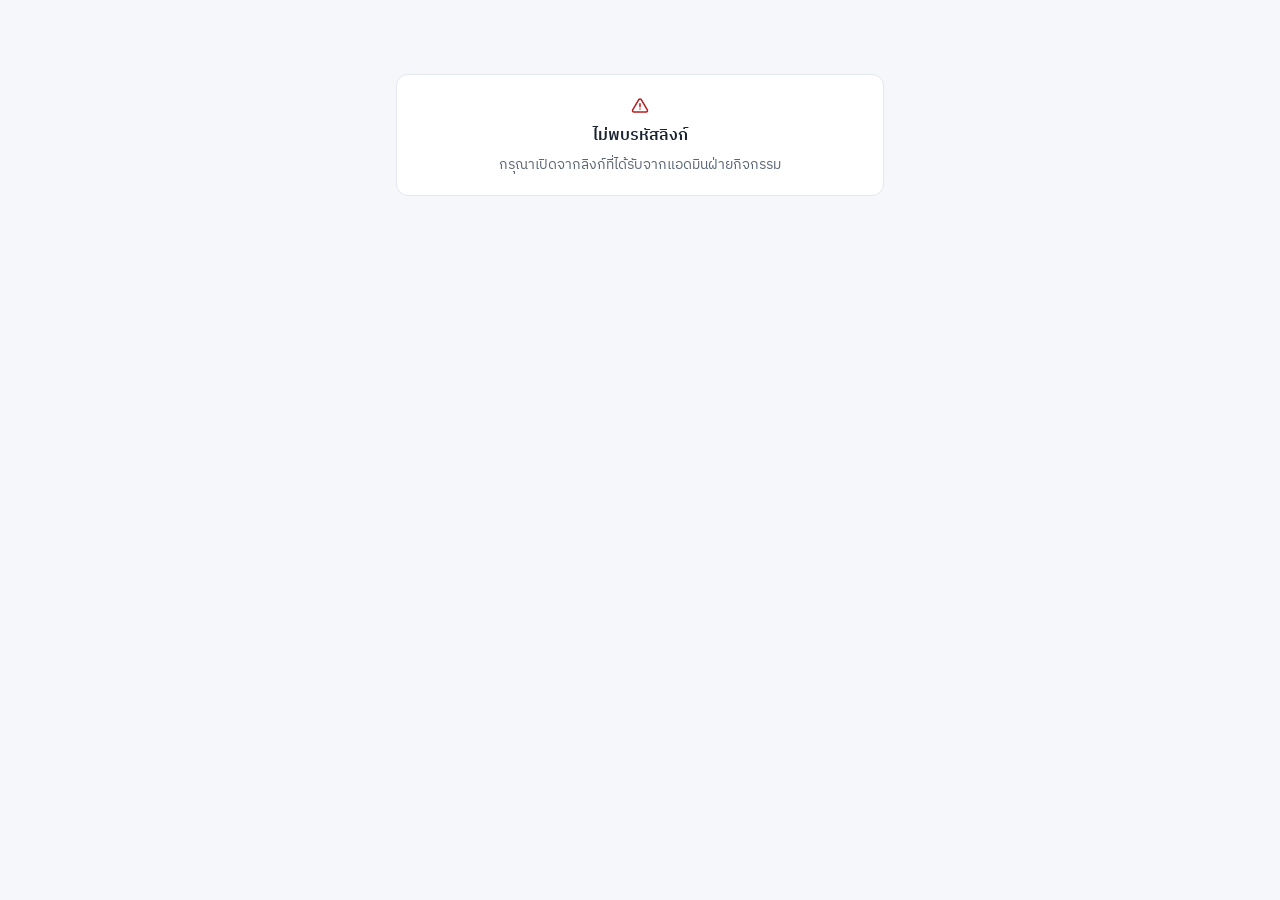
==== docs/check.html @ ac3c19b3 "ระบบเช็คชื่อกิจกรรมนักเรียน: หน้าแอดมิน หน้าครู และ Apps Script API Co-Authored-By: Claude Opus 5.5 " ====
<!doctype html>
<html lang="th">
<head>
  <meta charset="utf-8">
  <meta name="viewport" content="width=device-width, initial-scale=1, viewport-fit=cover">
  <meta name="robots" content="noindex">
  <meta name="theme-color" content="#0F2A5C">
  <title>เช็คชื่อกิจกรรม</title>
  <link rel="preconnect" href="https://fonts.googleapis.com">
  <link rel="preconnect" href="https://fonts.gstatic.com" crossorigin>
  <link href="https://fonts.googleapis.com/css2?family=IBM+Plex+Sans+Thai:wght@400;500;600&display=swap" rel="stylesheet">
  <link rel="stylesheet" href="assets/style.css">
</head>
<body>
  <div class="t-wrap" id="app">
    <div class="loading-block"><div class="spinner"></div>กำลังโหลดรายชื่อ…</div>
  </div>
  <script src="assets/config.js"></script>
  <script src="assets/common.js"></script>
  <script src="assets/check.js"></script>
</body>
</html>
---- docs/assets/style.css ----
:root {
  --bg: #F5F7FB;
  --white: #FFFFFF;
  --border: #E3E8EF;
  --border-strong: #CBD3DE;
  --text: #1B2430;
  --sub: #5B6675;
  --muted: #98A2B3;
  --pri: #2563EB;
  --pri-hover: #1D4FD7;
  --pri-bg: #E8F0FE;
  --ok: #15803D;
  --ok-bg: #DCFCE7;
  --ok-line: #86EFAC;
  --bad: #B91C1C;
  --bad-bg: #FEE2E2;
  --bad-line: #FCA5A5;
  --warn: #B45309;
  --warn-bg: #FEF3C7;
  --warn-line: #FCD34D;
  --late: #6D28D9;
  --late-bg: #EDE9FE;
  --late-line: #C4B5FD;
  --sick: #0E7490;
  --sick-bg: #CFFAFE;
  --sick-line: #67E8F9;
  --side: #0F2A5C;
  --side-hover: #1E4A9C;
  --side-text: #C7D3EA;
  --side-muted: #9FB3D9;
  --xl: #107C41;
  --xl-bg: #E7F4EC;
  --radius: 8px;
  --font: 'IBM Plex Sans Thai', system-ui, -apple-system, 'Segoe UI', sans-serif;
}

* { box-sizing: border-box; }
html, body { margin: 0; padding: 0; }
body { font-family: var(--font); font-size: 14px; line-height: 1.5; color: var(--text); background: var(--bg); -webkit-font-smoothing: antialiased; }
h1, h2, h3 { margin: 0; font-weight: 600; }
h1 { font-size: 24px; }
h2 { font-size: 16px; }
h3 { font-size: 14px; }
p { margin: 0; }
a { color: var(--pri); text-decoration: none; }
button, input, select, textarea { font: inherit; color: inherit; }
.hidden { display: none !important; }
.muted { color: var(--muted); }
.sub { color: var(--sub); }
.small { font-size: 12px; }
.grow { flex: 1 1 auto; min-width: 0; }
.row { display: flex; align-items: center; gap: 12px; }
.row.wrap { flex-wrap: wrap; }
.col { display: flex; flex-direction: column; gap: 6px; }
.stack { display: flex; flex-direction: column; gap: 16px; }
.right { margin-left: auto; }
.nowrap { white-space: nowrap; }
.center { text-align: center; }
svg.i { width: 18px; height: 18px; flex: none; stroke: currentColor; fill: none; stroke-width: 2; stroke-linecap: round; stroke-linejoin: round; vertical-align: middle; }
svg.i.sm { width: 16px; height: 16px; }

/* ---------- buttons ---------- */
.btn { display: inline-flex; align-items: center; justify-content: center; gap: 8px; padding: 8px 16px; min-height: 38px; border-radius: var(--radius); border: 1px solid var(--border); background: var(--white); font-weight: 500; cursor: pointer; white-space: nowrap; transition: background .12s, border-color .12s; }
.btn:hover { background: var(--bg); border-color: var(--border-strong); }
.btn:active { transform: scale(.98); }
.btn:disabled { opacity: .55; cursor: not-allowed; transform: none; }
.btn.primary { background: var(--pri); border-color: var(--pri); color: #fff; }
.btn.primary:hover { background: var(--pri-hover); }
.btn.soft { background: var(--pri-bg); border-color: transparent; color: var(--pri); }
.btn.danger { color: var(--bad); }
.btn.danger:hover { background: var(--bad-bg); border-color: var(--bad-line); }
.btn.ghost { border-color: transparent; background: transparent; }
.btn.ghost:hover { background: var(--bg); }
.btn.sm { padding: 4px 10px; min-height: 30px; font-size: 13px; }
.btn.block { width: 100%; }
.icon-btn { display: inline-flex; align-items: center; justify-content: center; width: 32px; height: 32px; border-radius: var(--radius); border: 0; background: transparent; color: var(--sub); cursor: pointer; }
.icon-btn:hover { background: var(--bg); color: var(--text); }
.icon-btn.danger:hover { background: var(--bad-bg); color: var(--bad); }
.link-btn { border: 0; background: none; color: var(--pri); font-weight: 500; cursor: pointer; padding: 0; display: inline-flex; align-items: center; gap: 6px; }

/* ---------- forms ---------- */
.field { display: flex; flex-direction: column; gap: 6px; min-width: 0; }
.field > label, .label { font-size: 13px; font-weight: 500; color: var(--sub); }
.input, select.input, textarea.input { width: 100%; padding: 8px 12px; min-height: 38px; border: 1px solid var(--border); border-radius: var(--radius); background: var(--white); outline: none; }
.input:focus { border-color: var(--pri); box-shadow: 0 0 0 3px rgba(37, 99, 235, .15); }
.input.err { border-color: var(--bad-line); background: #FFF7F7; }
textarea.input { min-height: 90px; resize: vertical; }
.grid2 { display: grid; grid-template-columns: repeat(2, minmax(0, 1fr)); gap: 16px; }
.grid3 { display: grid; grid-template-columns: repeat(3, minmax(0, 1fr)); gap: 16px; }
.check { display: inline-flex; align-items: center; gap: 8px; cursor: pointer; user-select: none; }
.check input { width: 16px; height: 16px; accent-color: var(--pri); }
.help { font-size: 12px; color: var(--muted); }
.error-text { font-size: 12px; color: var(--bad); }

/* ---------- surfaces ---------- */
.card { background: var(--white); border: 1px solid var(--border); border-radius: 12px; padding: 20px 24px; }
.card.tight { padding: 14px 16px; }
.card-head { display: flex; align-items: center; gap: 12px; margin-bottom: 14px; }
.stat { background: var(--white); border: 1px solid var(--border); border-radius: 12px; padding: 14px 18px; }
.stat .v { font-size: 24px; font-weight: 600; }
.stats { display: grid; grid-template-columns: repeat(auto-fit, minmax(180px, 1fr)); gap: 16px; }
.pill { display: inline-flex; align-items: center; gap: 4px; padding: 2px 10px; border-radius: 999px; font-size: 12px; font-weight: 500; white-space: nowrap; background: var(--bg); color: var(--sub); }
.pill.ok { background: var(--ok-bg); color: var(--ok); }
.pill.bad { background: var(--bad-bg); color: var(--bad); }
.pill.warn { background: var(--warn-bg); color: var(--warn); }
.pill.pri { background: var(--pri-bg); color: var(--pri); }
.pill.late { background: var(--late-bg); color: var(--late); }
.empty { padding: 40px 16px; text-align: center; color: var(--sub); }
.empty > svg.i, .empty > div > svg.i { width: 36px; height: 36px; color: var(--muted); margin-bottom: 8px; }
.notice { display: flex; gap: 8px; align-items: flex-start; padding: 10px 12px; border-radius: var(--radius); background: var(--pri-bg); color: var(--pri); font-size: 13px; }
.notice.warn { background: var(--warn-bg); color: var(--warn); }
.notice.bad { background: var(--bad-bg); color: var(--bad); }

/* ---------- table ---------- */
.table-wrap { overflow-x: auto; }
table.t { width: 100%; border-collapse: collapse; }
table.t th { text-align: left; font-size: 12px; font-weight: 500; color: var(--sub); background: var(--bg); padding: 8px 10px; white-space: nowrap; }
table.t th:first-child { border-radius: 6px 0 0 6px; }
table.t th:last-child { border-radius: 0 6px 6px 0; }
table.t td { padding: 9px 10px; border-bottom: 1px solid var(--border); vertical-align: middle; }
table.t tr:last-child td { border-bottom: 0; }
table.t td.actions { text-align: right; white-space: nowrap; width: 1%; }
table.t.compact td { padding: 6px 8px; }
table.t tr.warn td { background: #FFFCF0; }
table.t tr.bad td { background: #FFF7F7; }
.mark { display: inline-flex; min-width: 30px; padding: 0 6px; height: 22px; align-items: center; justify-content: center; border-radius: 6px; font-size: 12px; font-weight: 600; }
.mark.P { background: var(--ok-bg); color: var(--ok); }
.mark.A { background: var(--bad-bg); color: var(--bad); }
.mark.L { background: var(--warn-bg); color: var(--warn); }
.mark.T { background: var(--late-bg); color: var(--late); }
.mark.S { background: var(--sick-bg); color: var(--sick); }
.mark.none { color: var(--muted); }

/* ---------- segmented ---------- */
.seg { display: flex; gap: 4px; padding: 4px; background: #E9EEF5; border-radius: 10px; overflow-x: auto; }
.seg button { flex: 1 0 auto; border: 0; background: transparent; padding: 6px 12px; border-radius: 8px; color: var(--sub); cursor: pointer; white-space: nowrap; font-size: 13px; }
.seg button.on { background: var(--white); color: var(--pri); font-weight: 600; box-shadow: 0 1px 2px rgba(15, 42, 92, .08); }
.seg button small { display: block; font-size: 11px; font-weight: 400; color: var(--muted); }

/* ---------- modal / toast ---------- */
.modal-back { position: fixed; inset: 0; background: rgba(11, 18, 32, .5); display: flex; align-items: flex-start; justify-content: center; padding: 40px 16px; overflow-y: auto; z-index: 50; }
.modal { background: var(--white); border-radius: 16px; width: 100%; max-width: 640px; padding: 24px 28px; display: flex; flex-direction: column; gap: 18px; box-shadow: 0 20px 50px rgba(11, 18, 32, .25); }
.modal.wide { max-width: 860px; }
.modal-head { display: flex; align-items: flex-start; gap: 12px; }
.modal-head .badge-ic { width: 40px; height: 40px; border-radius: 10px; background: var(--pri-bg); color: var(--pri); display: flex; align-items: center; justify-content: center; flex: none; }
.modal-head .badge-ic.xl { background: var(--xl-bg); color: var(--xl); }
.modal-foot { display: flex; align-items: center; gap: 10px; justify-content: flex-end; }
#toasts { position: fixed; bottom: 20px; left: 50%; transform: translateX(-50%); display: flex; flex-direction: column; gap: 8px; z-index: 100; width: max-content; max-width: calc(100vw - 32px); }
.toast { background: #1B2430; color: #fff; padding: 10px 16px; border-radius: 10px; font-size: 14px; box-shadow: 0 8px 24px rgba(0, 0, 0, .2); display: flex; gap: 8px; align-items: center; animation: toast-in .18s ease-out; }
.toast.ok { background: var(--ok); }
.toast.bad { background: var(--bad); }
@keyframes toast-in { from { opacity: 0; transform: translateY(8px); } }
.spinner { width: 28px; height: 28px; border: 3px solid var(--border); border-top-color: var(--pri); border-radius: 50%; animation: spin .8s linear infinite; margin: 0 auto; }
@keyframes spin { to { transform: rotate(360deg); } }
.loading-block { padding: 60px 0; text-align: center; color: var(--sub); display: flex; flex-direction: column; gap: 12px; }

/* ---------- admin layout ---------- */
.app { display: grid; grid-template-columns: 248px minmax(0, 1fr); min-height: 100vh; }
.sidebar { background: var(--side); color: var(--side-text); padding: 24px 16px; display: flex; flex-direction: column; gap: 4px; position: sticky; top: 0; height: 100vh; }
.brand { display: flex; align-items: center; gap: 10px; padding: 0 8px 22px; }
.brand-ic { width: 34px; height: 34px; border-radius: 8px; background: var(--pri); display: flex; align-items: center; justify-content: center; color: #fff; flex: none; }
.brand b { color: #fff; font-size: 16px; display: block; line-height: 1.3; }
.brand small { color: var(--side-muted); font-size: 12px; }
.nav a { display: flex; align-items: center; gap: 12px; padding: 10px 12px; border-radius: 8px; color: var(--side-text); }
.nav a:hover { background: rgba(255, 255, 255, .06); }
.nav a.on { background: var(--side-hover); color: #fff; font-weight: 500; }
.nav a svg.i { color: var(--side-muted); }
.nav a.on svg.i { color: #fff; }
.side-foot { margin-top: auto; padding: 8px; display: flex; align-items: center; gap: 10px; }
.avatar { width: 34px; height: 34px; border-radius: 50%; background: var(--side-hover); color: #fff; display: flex; align-items: center; justify-content: center; font-weight: 500; font-size: 13px; flex: none; }
.main { padding: 28px 32px 48px; display: flex; flex-direction: column; gap: 24px; min-width: 0; }
.page-head { display: flex; align-items: center; gap: 12px; flex-wrap: wrap; }
.crumb { font-size: 13px; color: var(--muted); }
.topbar { display: none; }

/* activities */
.act-list { display: grid; grid-template-columns: repeat(auto-fill, minmax(340px, 1fr)); gap: 16px; }
.act-card { display: flex; flex-direction: column; gap: 12px; }
.act-card .meta { display: flex; flex-wrap: wrap; gap: 6px 14px; color: var(--sub); font-size: 13px; }
.act-card .meta span { display: inline-flex; align-items: center; gap: 6px; }
.progress { height: 6px; background: var(--bg); border-radius: 999px; overflow: hidden; }
.progress > i { display: block; height: 100%; background: var(--ok); border-radius: 999px; }
.slot-row { display: grid; grid-template-columns: minmax(0, 1.4fr) minmax(0, 1fr) minmax(0, 1fr) 36px; gap: 10px; align-items: center; background: var(--bg); padding: 8px 10px; border-radius: 8px; }
.date-chips { display: flex; flex-wrap: wrap; gap: 6px; }
.date-chip { border: 1px solid var(--border); background: var(--white); border-radius: 8px; padding: 4px 10px; font-size: 13px; cursor: pointer; }
.date-chip.on { background: var(--pri-bg); border-color: #BFD3FB; color: var(--pri); font-weight: 500; }
.date-chip.weekend:not(.on) { color: var(--muted); }
.check-grid { display: grid; grid-template-columns: repeat(auto-fill, minmax(110px, 1fr)); gap: 8px; }

/* students page */
.split { display: grid; grid-template-columns: 272px minmax(0, 1fr); gap: 24px; align-items: start; }
.room-list { padding: 14px 12px; display: flex; flex-direction: column; gap: 2px; position: sticky; top: 16px; max-height: calc(100vh - 32px); overflow-y: auto; }
.room-item { display: flex; align-items: center; gap: 8px; padding: 8px 10px; border-radius: 8px; cursor: pointer; border: 0; background: transparent; width: 100%; text-align: left; }
.room-item:hover { background: var(--bg); }
.room-item.on { background: var(--pri-bg); color: var(--pri); font-weight: 600; }
.grade-label { font-size: 12px; font-weight: 500; color: var(--muted); padding: 10px 10px 2px; }
.quick-add { display: grid; grid-template-columns: 70px 120px 110px minmax(0, 1fr) minmax(0, 1fr) 90px auto; gap: 10px; align-items: end; }
.entry-grid { display: grid; grid-template-columns: 60px 110px 100px minmax(0, 1fr) minmax(0, 1fr) 84px 32px; gap: 8px; align-items: center; }
.dropzone { border: 1.5px dashed var(--border-strong); border-radius: 12px; padding: 28px 16px; text-align: center; color: var(--sub); cursor: pointer; background: var(--bg); transition: border-color .12s, background .12s; }
.dropzone:hover, .dropzone.drag { border-color: var(--pri); background: var(--pri-bg); }
.dropzone.has { border-color: #9ED3B4; background: #F7FBF8; text-align: left; display: flex; align-items: center; gap: 14px; padding: 14px 18px; }
.steps { display: flex; align-items: center; gap: 10px; }
.steps .dot { width: 24px; height: 24px; border-radius: 50%; display: inline-flex; align-items: center; justify-content: center; font-size: 12px; font-weight: 600; background: var(--bg); color: var(--muted); border: 1px solid var(--border); flex: none; }
.steps .on .dot { background: var(--pri); color: #fff; border-color: var(--pri); }
.steps .line { flex: 1; height: 2px; background: var(--border); }
.steps .line.on { background: var(--pri); }
.steps > div { display: flex; align-items: center; gap: 8px; font-size: 13px; }
.qr-box { display: flex; justify-content: center; padding: 12px; }
.qr-box img, .qr-box canvas { width: 220px; height: 220px; }
.copy-field { display: flex; gap: 8px; }
.copy-field .input { font-size: 13px; color: var(--sub); }

/* login */
.login-wrap { min-height: 100vh; display: flex; align-items: center; justify-content: center; padding: 16px; }
.login { width: 100%; max-width: 380px; display: flex; flex-direction: column; gap: 18px; }

/* ---------- teacher page ---------- */
.t-wrap { max-width: 520px; margin: 0 auto; min-height: 100vh; display: flex; flex-direction: column; background: var(--bg); }
.t-head { background: var(--side); color: #fff; padding: 20px 16px 16px; }
.t-head .act { font-size: 12px; color: var(--side-muted); }
.t-head .room { font-size: 26px; font-weight: 600; line-height: 1.25; }
.t-head .adv { font-size: 13px; color: var(--side-text); }
.state-pill { display: inline-flex; align-items: center; gap: 4px; padding: 3px 10px; border-radius: 999px; font-size: 12px; font-weight: 500; white-space: nowrap; }
.state-pill.open { background: #14532D; color: #86EFAC; }
.state-pill.upcoming { background: #3B3510; color: #FCD34D; }
.state-pill.closed { background: #4C1D1D; color: #FCA5A5; }
.state-pill.late { background: #3B2A6B; color: #C4B5FD; }
.t-body { padding: 14px 16px 16px; display: flex; flex-direction: column; gap: 12px; flex: 1; }
.t-sum { display: grid; grid-template-columns: repeat(auto-fit, minmax(60px, 1fr)); gap: 8px; }
.t-sum div { border-radius: 10px; padding: 6px 4px; text-align: center; }
.t-sum b { display: block; font-size: 22px; line-height: 1.2; }
.t-sum span { font-size: 12px; font-weight: 500; }
.t-sum .P { background: var(--ok-bg); color: var(--ok); }
.t-sum .A { background: var(--bad-bg); color: var(--bad); }
.t-sum .L { background: var(--warn-bg); color: var(--warn); }
.t-sum .T { background: var(--late-bg); color: var(--late); }
.t-sum .S { background: var(--sick-bg); color: var(--sick); }
.t-sum .none { background: var(--white); color: var(--sub); border: 1px solid var(--border); }
.stu { background: var(--white); border: 1px solid var(--border); border-radius: 10px; padding: 10px 10px 10px 12px; display: flex; flex-direction: column; gap: 8px; }
.stu.unset { border-color: var(--border-strong); }
.stu-top { display: flex; align-items: center; gap: 10px; }
.stu .no { width: 22px; font-size: 13px; font-weight: 500; color: var(--muted); flex: none; text-align: right; }
.stu .nm { flex: 1; min-width: 0; }
.stu .nm b { font-weight: 500; display: block; overflow: hidden; text-overflow: ellipsis; white-space: nowrap; }
.stu .nm small { font-size: 11px; color: var(--muted); }
.sbtns { display: flex; gap: 4px; flex: none; }
.sbtn { min-width: 42px; height: 32px; padding: 0 6px; border-radius: 8px; border: 1px solid var(--border); background: var(--white); font-size: 13px; font-weight: 500; color: var(--sub); cursor: pointer; }
.sbtn.on.P { background: var(--ok-bg); border-color: var(--ok-line); color: var(--ok); }
.sbtn.on.A { background: var(--bad-bg); border-color: var(--bad-line); color: var(--bad); }
.sbtn.on.L { background: var(--warn-bg); border-color: var(--warn-line); color: var(--warn); }
.sbtn.on.T { background: var(--late-bg); border-color: var(--late-line); color: var(--late); }
.sbtn.on.S { background: var(--sick-bg); border-color: var(--sick-line); color: var(--sick); }
.sbtn:disabled { cursor: default; }
.many .stu-top { flex-wrap: wrap; row-gap: 8px; }
.many .sbtns { width: 100%; padding-left: 32px; }
.many .sbtn { flex: 1; }
.note-input { font-size: 13px; padding: 6px 10px; min-height: 32px; margin-left: 32px; width: calc(100% - 32px); }
.t-foot { position: sticky; bottom: 0; background: var(--white); border-top: 1px solid var(--border); padding: 12px 16px 16px; display: flex; flex-direction: column; gap: 6px; }
.t-foot .btn { min-height: 46px; font-size: 15px; }
.pin-box { max-width: 360px; margin: 60px auto; }
.pin-input { font-size: 28px; letter-spacing: 12px; text-align: center; }

/* ---------- responsive ---------- */
@media (max-width: 1360px) {
  .quick-add { grid-template-columns: 70px 120px 110px minmax(0, 1fr); }
  .quick-add > :nth-child(5), .quick-add > :nth-child(6) { grid-row: 2; }
  .quick-add > :nth-child(5) { grid-column: 1 / 3; }
  .quick-add > :nth-child(6) { grid-column: 3 / 4; }
  .quick-add > :nth-child(7) { grid-row: 2; grid-column: 4 / 5; justify-self: start; }
}
@media (max-width: 1000px) {
  .split { grid-template-columns: 1fr; }
  .room-list { position: static; max-height: 300px; }
  .quick-add { grid-template-columns: repeat(2, minmax(0, 1fr)); }
  .quick-add > * { grid-row: auto !important; grid-column: auto !important; }
  .entry-grid { grid-template-columns: 50px minmax(0, 1fr) minmax(0, 1fr) 32px; }
  .entry-grid .hide-sm { display: none; }
}
@media (max-width: 820px) {
  .app { grid-template-columns: 1fr; }
  .sidebar { position: fixed; left: 0; top: 0; bottom: 0; width: 260px; z-index: 40; transform: translateX(-100%); transition: transform .2s; }
  .app.nav-open .sidebar { transform: none; box-shadow: 0 0 0 100vmax rgba(11, 18, 32, .4); }
  .topbar { display: flex; align-items: center; gap: 10px; padding: 10px 16px; background: var(--side); color: #fff; position: sticky; top: 0; z-index: 30; }
  .topbar .icon-btn { color: #fff; }
  .main { padding: 16px 16px 40px; }
  .grid2, .grid3 { grid-template-columns: 1fr; }
  .act-list { grid-template-columns: 1fr; }
  .slot-row { grid-template-columns: minmax(0, 1fr) minmax(0, 1fr); }
  .modal { padding: 20px 16px; }
  .modal-back { padding: 16px 8px; }
  .card { padding: 16px; }
}
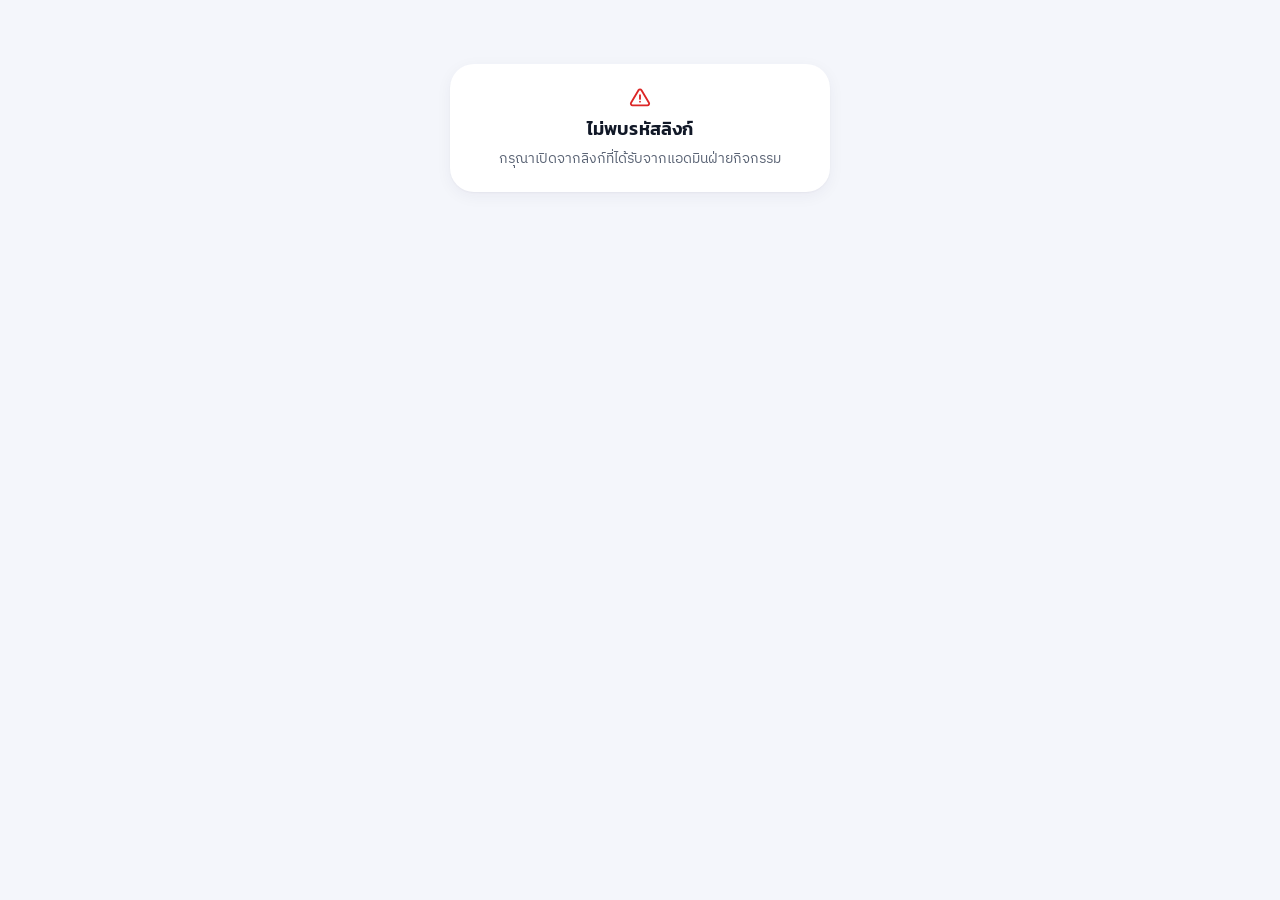
==== commit d5072e45: "ดีไซน์ใหม่ v2 ตาม Figma พร้อมแอนิเมชัน - หน้าแอดมิน: หน้าเข้าสู่ระบบแบบแบ่งครึ่ง, เมนูข้างแบบใหม่, ห" ====
--- a/docs/check.html
+++ b/docs/check.html
@@ -4,19 +4,19 @@
   <meta charset="utf-8">
   <meta name="viewport" content="width=device-width, initial-scale=1, viewport-fit=cover">
   <meta name="robots" content="noindex">
-  <meta name="theme-color" content="#0F2A5C">
+  <meta name="theme-color" content="#1E1B4B">
   <title>เช็คชื่อกิจกรรม</title>
   <link rel="preconnect" href="https://fonts.googleapis.com">
   <link rel="preconnect" href="https://fonts.gstatic.com" crossorigin>
-  <link href="https://fonts.googleapis.com/css2?family=IBM+Plex+Sans+Thai:wght@400;500;600&display=swap" rel="stylesheet">
-  <link rel="stylesheet" href="assets/style.css">
+  <link href="https://fonts.googleapis.com/css2?family=IBM+Plex+Sans+Thai:wght@400;500;600&family=Kanit:wght@500;600&display=swap" rel="stylesheet">
+  <link rel="stylesheet" href="assets/style.css?v=6">
 </head>
 <body>
   <div class="t-wrap" id="app">
     <div class="loading-block"><div class="spinner"></div>กำลังโหลดรายชื่อ…</div>
   </div>
-  <script src="assets/config.js"></script>
-  <script src="assets/common.js"></script>
-  <script src="assets/check.js"></script>
+  <script src="assets/config.js?v=6"></script>
+  <script src="assets/common.js?v=6"></script>
+  <script src="assets/check.js?v=6"></script>
 </body>
 </html>
--- a/docs/assets/style.css
+++ b/docs/assets/style.css
@@ -1,49 +1,70 @@
+/* ระบบเช็คชื่อกิจกรรม · Design v2 (ตรงกับ Figma "Redesign v2") */
 :root {
-  --bg: #F5F7FB;
+  --bg: #F4F6FB;
   --white: #FFFFFF;
-  --border: #E3E8EF;
-  --border-strong: #CBD3DE;
-  --text: #1B2430;
-  --sub: #5B6675;
-  --muted: #98A2B3;
-  --pri: #2563EB;
-  --pri-hover: #1D4FD7;
-  --pri-bg: #E8F0FE;
-  --ok: #15803D;
+  --surface: #FFFFFF;
+  --border: #E6E9F0;
+  --border-strong: #CDD3DF;
+  --text: #111827;
+  --sub: #5B6475;
+  --muted: #9AA3B2;
+  --pri: #4F46E5;
+  --pri-hover: #4338CA;
+  --pri-bg: #EEF0FF;
+  --pri-line: #C7CBFF;
+  --deep: #1E1B4B;
+  --deep-2: #2E2A6B;
+  --deep-3: #312E81;
+  --deep-text: #C7C9F5;
+  --deep-muted: #9496C9;
+  --accent: #FF8A3D;
+  --accent-hover: #F57A2A;
+  --accent-bg: #FFF1E7;
+  --ok: #16A34A;
   --ok-bg: #DCFCE7;
   --ok-line: #86EFAC;
-  --bad: #B91C1C;
+  --bad: #DC2626;
   --bad-bg: #FEE2E2;
   --bad-line: #FCA5A5;
-  --warn: #B45309;
+  --warn: #D97706;
   --warn-bg: #FEF3C7;
   --warn-line: #FCD34D;
-  --late: #6D28D9;
+  --late: #7C3AED;
   --late-bg: #EDE9FE;
   --late-line: #C4B5FD;
   --sick: #0E7490;
   --sick-bg: #CFFAFE;
   --sick-line: #67E8F9;
-  --side: #0F2A5C;
-  --side-hover: #1E4A9C;
-  --side-text: #C7D3EA;
-  --side-muted: #9FB3D9;
+  --sky: #0284C7;
+  --sky-bg: #E0F2FE;
   --xl: #107C41;
   --xl-bg: #E7F4EC;
-  --radius: 8px;
+  /* สีเดิมที่บางหน้ายังอ้างถึง */
+  --side: var(--deep);
+  --side-muted: var(--deep-muted);
+  --side-text: var(--deep-text);
+  --radius: 12px;
+  --radius-lg: 20px;
+  --radius-xl: 24px;
+  --shadow: 0 1px 2px rgba(17, 24, 39, .04), 0 4px 16px rgba(30, 27, 75, .05);
+  --shadow-lg: 0 24px 60px rgba(30, 27, 75, .18);
   --font: 'IBM Plex Sans Thai', system-ui, -apple-system, 'Segoe UI', sans-serif;
+  --head: 'Kanit', 'IBM Plex Sans Thai', system-ui, sans-serif;
+  --ease-out: cubic-bezier(.22, 1, .36, 1);
+  --spring: cubic-bezier(.34, 1.56, .64, 1);
 }
 
 * { box-sizing: border-box; }
 html, body { margin: 0; padding: 0; }
-body { font-family: var(--font); font-size: 14px; line-height: 1.5; color: var(--text); background: var(--bg); -webkit-font-smoothing: antialiased; }
-h1, h2, h3 { margin: 0; font-weight: 600; }
-h1 { font-size: 24px; }
-h2 { font-size: 16px; }
-h3 { font-size: 14px; }
+body { font-family: var(--font); font-size: 14px; line-height: 1.55; color: var(--text); background: var(--bg); -webkit-font-smoothing: antialiased; -webkit-tap-highlight-color: transparent; }
+h1, h2, h3 { margin: 0; font-family: var(--head); font-weight: 600; letter-spacing: .1px; }
+h1 { font-size: 30px; line-height: 1.25; }
+h2 { font-size: 18px; line-height: 1.35; }
+h3 { font-size: 15px; }
 p { margin: 0; }
 a { color: var(--pri); text-decoration: none; }
 button, input, select, textarea { font: inherit; color: inherit; }
+code { font-family: ui-monospace, 'Cascadia Mono', monospace; font-size: 13px; background: var(--bg); padding: 1px 6px; border-radius: 6px; }
 .hidden { display: none !important; }
 .muted { color: var(--muted); }
 .sub { color: var(--sub); }
@@ -56,71 +77,90 @@
 .right { margin-left: auto; }
 .nowrap { white-space: nowrap; }
 .center { text-align: center; }
+.head-font { font-family: var(--head); }
 svg.i { width: 18px; height: 18px; flex: none; stroke: currentColor; fill: none; stroke-width: 2; stroke-linecap: round; stroke-linejoin: round; vertical-align: middle; }
 svg.i.sm { width: 16px; height: 16px; }
+svg.i.lg { width: 22px; height: 22px; }
 
 /* ---------- buttons ---------- */
-.btn { display: inline-flex; align-items: center; justify-content: center; gap: 8px; padding: 8px 16px; min-height: 38px; border-radius: var(--radius); border: 1px solid var(--border); background: var(--white); font-weight: 500; cursor: pointer; white-space: nowrap; transition: background .12s, border-color .12s; }
+.btn { display: inline-flex; align-items: center; justify-content: center; gap: 8px; padding: 10px 18px; min-height: 42px; border-radius: 14px; border: 1px solid var(--border); background: var(--white); font-weight: 600; cursor: pointer; white-space: nowrap; transition: background .15s, border-color .15s, transform .12s var(--ease-out), box-shadow .15s; }
 .btn:hover { background: var(--bg); border-color: var(--border-strong); }
-.btn:active { transform: scale(.98); }
+.btn:active { transform: scale(.97); }
 .btn:disabled { opacity: .55; cursor: not-allowed; transform: none; }
-.btn.primary { background: var(--pri); border-color: var(--pri); color: #fff; }
+.btn.primary { background: var(--pri); border-color: var(--pri); color: #fff; box-shadow: 0 6px 16px rgba(79, 70, 229, .25); }
 .btn.primary:hover { background: var(--pri-hover); }
+.btn.accent { background: var(--accent); border-color: var(--accent); color: #fff; box-shadow: 0 6px 16px rgba(255, 138, 61, .3); }
+.btn.accent:hover { background: var(--accent-hover); }
 .btn.soft { background: var(--pri-bg); border-color: transparent; color: var(--pri); }
+.btn.soft:hover { background: #E2E5FF; }
+.btn.sky { background: var(--sky-bg); border-color: transparent; color: var(--sky); }
 .btn.danger { color: var(--bad); }
 .btn.danger:hover { background: var(--bad-bg); border-color: var(--bad-line); }
 .btn.ghost { border-color: transparent; background: transparent; }
-.btn.ghost:hover { background: var(--bg); }
-.btn.sm { padding: 4px 10px; min-height: 30px; font-size: 13px; }
+.btn.ghost:hover { background: rgba(17, 24, 39, .05); }
+.btn.on-deep { background: rgba(255, 255, 255, .1); border-color: rgba(255, 255, 255, .18); color: #fff; }
+.btn.on-deep:hover { background: rgba(255, 255, 255, .18); }
+.btn.sm { padding: 5px 12px; min-height: 32px; font-size: 13px; border-radius: 10px; }
 .btn.block { width: 100%; }
-.icon-btn { display: inline-flex; align-items: center; justify-content: center; width: 32px; height: 32px; border-radius: var(--radius); border: 0; background: transparent; color: var(--sub); cursor: pointer; }
+.icon-btn { display: inline-flex; align-items: center; justify-content: center; width: 34px; height: 34px; border-radius: 10px; border: 0; background: transparent; color: var(--sub); cursor: pointer; transition: background .15s, color .15s; }
 .icon-btn:hover { background: var(--bg); color: var(--text); }
 .icon-btn.danger:hover { background: var(--bad-bg); color: var(--bad); }
-.link-btn { border: 0; background: none; color: var(--pri); font-weight: 500; cursor: pointer; padding: 0; display: inline-flex; align-items: center; gap: 6px; }
+.link-btn { border: 0; background: none; color: var(--pri); font-weight: 600; cursor: pointer; padding: 0; display: inline-flex; align-items: center; gap: 6px; }
 
 /* ---------- forms ---------- */
 .field { display: flex; flex-direction: column; gap: 6px; min-width: 0; }
-.field > label, .label { font-size: 13px; font-weight: 500; color: var(--sub); }
-.input, select.input, textarea.input { width: 100%; padding: 8px 12px; min-height: 38px; border: 1px solid var(--border); border-radius: var(--radius); background: var(--white); outline: none; }
-.input:focus { border-color: var(--pri); box-shadow: 0 0 0 3px rgba(37, 99, 235, .15); }
-.input.err { border-color: var(--bad-line); background: #FFF7F7; }
+.field > label, .label { font-size: 13px; font-weight: 600; color: var(--sub); }
+.input, select.input, textarea.input { width: 100%; padding: 9px 14px; min-height: 42px; border: 1px solid var(--border); border-radius: 12px; background: var(--white); outline: none; transition: border-color .15s, box-shadow .15s, background .15s; }
+.input:focus { border-color: var(--pri); box-shadow: 0 0 0 4px rgba(79, 70, 229, .14); }
+.input.err { border-color: var(--bad-line); background: #FFF7F7; animation: shake .35s; }
 textarea.input { min-height: 90px; resize: vertical; }
 .grid2 { display: grid; grid-template-columns: repeat(2, minmax(0, 1fr)); gap: 16px; }
 .grid3 { display: grid; grid-template-columns: repeat(3, minmax(0, 1fr)); gap: 16px; }
 .check { display: inline-flex; align-items: center; gap: 8px; cursor: pointer; user-select: none; }
-.check input { width: 16px; height: 16px; accent-color: var(--pri); }
+.check input { width: 17px; height: 17px; accent-color: var(--pri); }
 .help { font-size: 12px; color: var(--muted); }
 .error-text { font-size: 12px; color: var(--bad); }
 
 /* ---------- surfaces ---------- */
-.card { background: var(--white); border: 1px solid var(--border); border-radius: 12px; padding: 20px 24px; }
-.card.tight { padding: 14px 16px; }
+.card { background: var(--white); border: 1px solid transparent; border-radius: var(--radius-xl); padding: 22px 24px; box-shadow: var(--shadow); }
+.card.tight { padding: 14px 18px; }
+.card.deep { background: var(--deep); color: #fff; }
 .card-head { display: flex; align-items: center; gap: 12px; margin-bottom: 14px; }
-.stat { background: var(--white); border: 1px solid var(--border); border-radius: 12px; padding: 14px 18px; }
-.stat .v { font-size: 24px; font-weight: 600; }
+.stat { background: var(--white); border-radius: var(--radius-lg); padding: 16px 20px; box-shadow: var(--shadow); }
+.stat .v { font-family: var(--head); font-size: 28px; font-weight: 600; line-height: 1.3; }
 .stats { display: grid; grid-template-columns: repeat(auto-fit, minmax(180px, 1fr)); gap: 16px; }
-.pill { display: inline-flex; align-items: center; gap: 4px; padding: 2px 10px; border-radius: 999px; font-size: 12px; font-weight: 500; white-space: nowrap; background: var(--bg); color: var(--sub); }
+.pill { display: inline-flex; align-items: center; gap: 4px; padding: 3px 10px; border-radius: 999px; font-size: 12px; font-weight: 600; white-space: nowrap; background: var(--bg); color: var(--sub); }
 .pill.ok { background: var(--ok-bg); color: var(--ok); }
 .pill.bad { background: var(--bad-bg); color: var(--bad); }
 .pill.warn { background: var(--warn-bg); color: var(--warn); }
 .pill.pri { background: var(--pri-bg); color: var(--pri); }
 .pill.late { background: var(--late-bg); color: var(--late); }
+.pill.sky { background: var(--sky-bg); color: var(--sky); }
+.pill.accent { background: var(--accent-bg); color: var(--accent); }
 .empty { padding: 40px 16px; text-align: center; color: var(--sub); }
-.empty > svg.i, .empty > div > svg.i { width: 36px; height: 36px; color: var(--muted); margin-bottom: 8px; }
-.notice { display: flex; gap: 8px; align-items: flex-start; padding: 10px 12px; border-radius: var(--radius); background: var(--pri-bg); color: var(--pri); font-size: 13px; }
+.empty > svg.i, .empty > div > svg.i { width: 40px; height: 40px; color: var(--muted); margin-bottom: 8px; }
+.notice { display: flex; gap: 8px; align-items: flex-start; padding: 11px 14px; border-radius: 14px; background: var(--pri-bg); color: var(--pri); font-size: 13px; }
 .notice.warn { background: var(--warn-bg); color: var(--warn); }
 .notice.bad { background: var(--bad-bg); color: var(--bad); }
+.notice.ok { background: var(--ok-bg); color: var(--ok); }
+.notice.sky { background: var(--sky-bg); color: var(--sky); }
+.icon-box { width: 46px; height: 46px; border-radius: 14px; display: inline-flex; align-items: center; justify-content: center; flex: none; background: var(--pri-bg); color: var(--pri); }
+.icon-box.accent { background: var(--accent); color: #fff; }
+.icon-box.sky { background: var(--sky-bg); color: var(--sky); }
+.icon-box.xl { background: #DCF1E4; color: var(--xl); }
 
 /* ---------- table ---------- */
 .table-wrap { overflow-x: auto; }
 table.t { width: 100%; border-collapse: collapse; }
-table.t th { text-align: left; font-size: 12px; font-weight: 500; color: var(--sub); background: var(--bg); padding: 8px 10px; white-space: nowrap; }
-table.t th:first-child { border-radius: 6px 0 0 6px; }
-table.t th:last-child { border-radius: 0 6px 6px 0; }
-table.t td { padding: 9px 10px; border-bottom: 1px solid var(--border); vertical-align: middle; }
+table.t th { text-align: left; font-size: 12px; font-weight: 600; color: var(--sub); background: var(--bg); padding: 9px 12px; white-space: nowrap; }
+table.t th:first-child { border-radius: 10px 0 0 10px; }
+table.t th:last-child { border-radius: 0 10px 10px 0; }
+table.t td { padding: 11px 12px; border-bottom: 1px solid var(--border); vertical-align: middle; }
 table.t tr:last-child td { border-bottom: 0; }
+table.t tbody tr { transition: background .15s; }
+table.t tbody tr:hover td { background: #FAFBFE; }
 table.t td.actions { text-align: right; white-space: nowrap; width: 1%; }
-table.t.compact td { padding: 6px 8px; }
+table.t.compact td { padding: 7px 9px; }
 table.t tr.warn td { background: #FFFCF0; }
 table.t tr.bad td { background: #FFF7F7; }
 .mark { display: inline-flex; min-width: 30px; padding: 0 6px; height: 22px; align-items: center; justify-content: center; border-radius: 6px; font-size: 12px; font-weight: 600; }
@@ -132,133 +172,288 @@
 .mark.none { color: var(--muted); }
 
 /* ---------- segmented ---------- */
-.seg { display: flex; gap: 4px; padding: 4px; background: #E9EEF5; border-radius: 10px; overflow-x: auto; }
-.seg button { flex: 1 0 auto; border: 0; background: transparent; padding: 6px 12px; border-radius: 8px; color: var(--sub); cursor: pointer; white-space: nowrap; font-size: 13px; }
-.seg button.on { background: var(--white); color: var(--pri); font-weight: 600; box-shadow: 0 1px 2px rgba(15, 42, 92, .08); }
+.seg { display: flex; gap: 4px; padding: 4px; background: #E8EBF3; border-radius: 14px; overflow-x: auto; scrollbar-width: none; }
+.seg::-webkit-scrollbar { display: none; }
+.seg button { flex: 1 0 auto; border: 0; background: transparent; padding: 7px 12px; border-radius: 11px; color: var(--sub); cursor: pointer; white-space: nowrap; font-size: 14px; font-weight: 600; transition: background .2s var(--ease-out), color .2s, box-shadow .2s; }
+.seg button.on { background: var(--white); color: var(--pri); box-shadow: 0 2px 6px rgba(30, 27, 75, .1); }
 .seg button small { display: block; font-size: 11px; font-weight: 400; color: var(--muted); }
 
+/* ---------- live dot ---------- */
+.live-dot { position: relative; width: 8px; height: 8px; border-radius: 50%; background: #4ADE80; display: inline-block; flex: none; }
+.live-dot::after { content: ''; position: absolute; inset: 0; border-radius: 50%; background: #4ADE80; animation: pulse 1.4s ease-out infinite; }
+
 /* ---------- modal / toast ---------- */
-.modal-back { position: fixed; inset: 0; background: rgba(11, 18, 32, .5); display: flex; align-items: flex-start; justify-content: center; padding: 40px 16px; overflow-y: auto; z-index: 50; }
-.modal { background: var(--white); border-radius: 16px; width: 100%; max-width: 640px; padding: 24px 28px; display: flex; flex-direction: column; gap: 18px; box-shadow: 0 20px 50px rgba(11, 18, 32, .25); }
-.modal.wide { max-width: 860px; }
-.modal-head { display: flex; align-items: flex-start; gap: 12px; }
-.modal-head .badge-ic { width: 40px; height: 40px; border-radius: 10px; background: var(--pri-bg); color: var(--pri); display: flex; align-items: center; justify-content: center; flex: none; }
-.modal-head .badge-ic.xl { background: var(--xl-bg); color: var(--xl); }
+.modal-back { position: fixed; inset: 0; background: rgba(30, 27, 75, .5); backdrop-filter: blur(2px); display: flex; align-items: flex-start; justify-content: center; padding: 48px 16px; overflow-y: auto; z-index: 50; animation: fadeIn .22s ease-out; }
+.modal { background: var(--white); border-radius: 28px; width: 100%; max-width: 620px; padding: 28px 32px; display: flex; flex-direction: column; gap: 18px; box-shadow: var(--shadow-lg); animation: rise .32s var(--ease-out); }
+.modal.wide { max-width: 880px; }
+.modal-head { display: flex; align-items: flex-start; gap: 14px; }
+.modal-head .badge-ic { width: 48px; height: 48px; border-radius: 16px; background: var(--pri-bg); color: var(--pri); display: flex; align-items: center; justify-content: center; flex: none; }
+.modal-head .badge-ic.xl { background: #DCF1E4; color: var(--xl); }
+.modal-head .badge-ic.sky { background: var(--sky-bg); color: var(--sky); }
+.modal-head h2 { font-size: 21px; }
 .modal-foot { display: flex; align-items: center; gap: 10px; justify-content: flex-end; }
-#toasts { position: fixed; bottom: 20px; left: 50%; transform: translateX(-50%); display: flex; flex-direction: column; gap: 8px; z-index: 100; width: max-content; max-width: calc(100vw - 32px); }
-.toast { background: #1B2430; color: #fff; padding: 10px 16px; border-radius: 10px; font-size: 14px; box-shadow: 0 8px 24px rgba(0, 0, 0, .2); display: flex; gap: 8px; align-items: center; animation: toast-in .18s ease-out; }
-.toast.ok { background: var(--ok); }
-.toast.bad { background: var(--bad); }
-@keyframes toast-in { from { opacity: 0; transform: translateY(8px); } }
-.spinner { width: 28px; height: 28px; border: 3px solid var(--border); border-top-color: var(--pri); border-radius: 50%; animation: spin .8s linear infinite; margin: 0 auto; }
-@keyframes spin { to { transform: rotate(360deg); } }
-.loading-block { padding: 60px 0; text-align: center; color: var(--sub); display: flex; flex-direction: column; gap: 12px; }
+#toasts { position: fixed; bottom: 24px; left: 50%; transform: translateX(-50%); display: flex; flex-direction: column; align-items: center; gap: 8px; z-index: 100; width: max-content; max-width: calc(100vw - 32px); pointer-events: none; }
+.toast { background: var(--text); color: #fff; padding: 11px 18px 11px 12px; border-radius: 999px; font-size: 14px; font-weight: 500; box-shadow: 0 10px 30px rgba(17, 24, 39, .28); display: flex; gap: 10px; align-items: center; animation: toastIn .35s var(--spring); pointer-events: auto; }
+.toast.out { animation: toastOut .25s ease-in forwards; }
+.toast .ti { width: 24px; height: 24px; border-radius: 50%; display: inline-flex; align-items: center; justify-content: center; background: rgba(255, 255, 255, .15); flex: none; }
+.toast.ok .ti { background: var(--ok); }
+.toast.bad .ti { background: var(--bad); }
+.toast:not(.ok):not(.bad) { padding-left: 18px; }
+.spinner { width: 30px; height: 30px; border: 3px solid var(--border); border-top-color: var(--pri); border-radius: 50%; animation: spin .8s linear infinite; margin: 0 auto; }
+.loading-block { padding: 70px 0; text-align: center; color: var(--sub); display: flex; flex-direction: column; gap: 12px; animation: fadeIn .3s .15s both; }
+.skeleton { background: linear-gradient(90deg, #ECEFF5 0%, #F6F7FB 50%, #ECEFF5 100%); background-size: 200% 100%; animation: shimmer 1.2s linear infinite; border-radius: 14px; }
 
 /* ---------- admin layout ---------- */
-.app { display: grid; grid-template-columns: 248px minmax(0, 1fr); min-height: 100vh; }
-.sidebar { background: var(--side); color: var(--side-text); padding: 24px 16px; display: flex; flex-direction: column; gap: 4px; position: sticky; top: 0; height: 100vh; }
+.app { display: grid; grid-template-columns: 256px minmax(0, 1fr); min-height: 100vh; }
+.sidebar { background: var(--white); border-right: 1px solid var(--border); padding: 24px 16px; display: flex; flex-direction: column; gap: 4px; position: sticky; top: 0; height: 100vh; z-index: 40; }
 .brand { display: flex; align-items: center; gap: 10px; padding: 0 8px 22px; }
-.brand-ic { width: 34px; height: 34px; border-radius: 8px; background: var(--pri); display: flex; align-items: center; justify-content: center; color: #fff; flex: none; }
-.brand b { color: #fff; font-size: 16px; display: block; line-height: 1.3; }
-.brand small { color: var(--side-muted); font-size: 12px; }
-.nav a { display: flex; align-items: center; gap: 12px; padding: 10px 12px; border-radius: 8px; color: var(--side-text); }
-.nav a:hover { background: rgba(255, 255, 255, .06); }
-.nav a.on { background: var(--side-hover); color: #fff; font-weight: 500; }
-.nav a svg.i { color: var(--side-muted); }
-.nav a.on svg.i { color: #fff; }
-.side-foot { margin-top: auto; padding: 8px; display: flex; align-items: center; gap: 10px; }
-.avatar { width: 34px; height: 34px; border-radius: 50%; background: var(--side-hover); color: #fff; display: flex; align-items: center; justify-content: center; font-weight: 500; font-size: 13px; flex: none; }
-.main { padding: 28px 32px 48px; display: flex; flex-direction: column; gap: 24px; min-width: 0; }
+.brand-ic { width: 40px; height: 40px; border-radius: 12px; background: var(--accent); display: flex; align-items: center; justify-content: center; color: #fff; flex: none; box-shadow: 0 6px 14px rgba(255, 138, 61, .35); }
+.brand b { font-family: var(--head); font-weight: 600; font-size: 17px; display: block; line-height: 1.3; }
+.brand small { color: var(--muted); font-size: 12px; }
+.nav a { position: relative; display: flex; align-items: center; gap: 12px; padding: 11px 14px; border-radius: 12px; color: var(--sub); font-weight: 500; font-size: 15px; transition: background .15s, color .15s; }
+.nav a:hover { background: var(--bg); color: var(--text); }
+.nav a.on { background: var(--pri-bg); color: var(--pri); font-weight: 600; }
+.nav a .count { margin-left: auto; }
+.side-tip { margin-top: auto; background: var(--accent-bg); border-radius: 18px; padding: 14px 16px; font-size: 12px; color: var(--sub); }
+.side-tip b { display: block; color: var(--accent); font-size: 13px; margin-bottom: 2px; }
+.side-foot { padding: 12px 8px 0; display: flex; align-items: center; gap: 10px; }
+.avatar { width: 36px; height: 36px; border-radius: 12px; background: var(--pri-bg); color: var(--pri); display: flex; align-items: center; justify-content: center; font-weight: 600; font-size: 13px; flex: none; }
+.main { padding: 30px 36px 56px; display: flex; flex-direction: column; gap: 24px; min-width: 0; }
+.main.enter > * { animation: fadeUp .38s var(--ease-out) both; }
+.main.enter > *:nth-child(2) { animation-delay: .04s; }
+.main.enter > *:nth-child(3) { animation-delay: .08s; }
+.main.enter > *:nth-child(4) { animation-delay: .12s; }
+.main.enter > *:nth-child(n+5) { animation-delay: .16s; }
 .page-head { display: flex; align-items: center; gap: 12px; flex-wrap: wrap; }
-.crumb { font-size: 13px; color: var(--muted); }
+.crumb { font-size: 13px; color: var(--muted); margin-bottom: 2px; }
 .topbar { display: none; }
+
+/* stagger children (ใช้กับกริดการ์ด / รายการ) */
+.stagger > * { animation: popIn .4s var(--ease-out) both; animation-delay: calc(var(--i, 0) * 25ms); }
+
+/* ---------- today / hero ---------- */
+.hero { background: var(--deep); color: #fff; border-radius: 28px; padding: 26px 30px; display: flex; flex-direction: column; gap: 16px; position: relative; overflow: hidden; box-shadow: 0 20px 50px rgba(30, 27, 75, .25); }
+.hero::before { content: ''; position: absolute; right: -80px; top: -80px; width: 280px; height: 280px; border-radius: 50%; background: radial-gradient(circle, rgba(255, 138, 61, .35), transparent 70%); pointer-events: none; }
+.hero h2 { font-size: 28px; color: #fff; }
+.hero .big { font-family: var(--head); font-size: 64px; font-weight: 600; line-height: 1; }
+.hero .muted { color: var(--deep-muted); }
+.live-pill { display: inline-flex; align-items: center; gap: 7px; padding: 5px 12px 5px 10px; border-radius: 999px; font-size: 12px; font-weight: 600; background: #14532D; color: #BBF7D0; white-space: nowrap; }
+.live-pill.wait { background: #3B3510; color: #FDE68A; }
+.live-pill.off { background: var(--deep-3); color: var(--deep-text); }
+.bar { height: 10px; border-radius: 99px; background: var(--deep-3); overflow: hidden; }
+.bar > i { display: block; height: 100%; border-radius: 99px; background: var(--accent); width: 0; transition: width .9s var(--ease-out); }
+.bar.light { background: var(--bg); height: 8px; }
+.bar.light > i { background: var(--ok); }
+.today-grid { display: grid; grid-template-columns: minmax(0, 1fr) 380px; gap: 24px; align-items: stretch; }
+.pending-item { display: flex; align-items: center; gap: 12px; padding: 10px 0; border-top: 1px solid var(--border); }
+.pending-item .av { width: 42px; height: 42px; border-radius: 12px; background: var(--warn-bg); color: var(--warn); display: flex; align-items: center; justify-content: center; font-family: var(--head); font-weight: 600; font-size: 13px; flex: none; }
+.pending-item .av.bad { background: var(--bad-bg); color: var(--bad); }
+.legend { display: inline-flex; align-items: center; gap: 6px; font-size: 13px; color: var(--sub); font-weight: 500; }
+.legend i { width: 10px; height: 10px; border-radius: 50%; display: inline-block; }
+
+/* ---------- room tiles ---------- */
+.tiles { display: grid; grid-template-columns: repeat(auto-fill, minmax(150px, 1fr)); gap: 12px; }
+.tile { display: flex; flex-direction: column; align-items: flex-start; gap: 3px; padding: 14px 16px; border-radius: 18px; border: 1px solid var(--border); background: var(--white); text-align: left; cursor: pointer; min-width: 0; transition: transform .2s var(--ease-out), box-shadow .2s, border-color .2s, background .2s; }
+.tile:hover { transform: translateY(-3px); box-shadow: 0 10px 24px rgba(30, 27, 75, .1); border-color: var(--pri-line); }
+.tile:active { transform: translateY(-1px) scale(.98); }
+.tile .tt { display: flex; align-items: center; width: 100%; gap: 8px; }
+.tile b { font-family: var(--head); font-size: 22px; font-weight: 600; line-height: 1.25; flex: 1; min-width: 0; overflow: hidden; text-overflow: ellipsis; white-space: nowrap; }
+.tile small { font-size: 12px; color: var(--sub); max-width: 100%; overflow: hidden; text-overflow: ellipsis; white-space: nowrap; }
+.tile .pill { margin-top: 6px; }
+.tile .dot { width: 10px; height: 10px; border-radius: 50%; flex: none; background: var(--muted); }
+.tile.done { border: 2px solid var(--ok-bg); padding: 13px 15px; }
+.tile.done .dot { background: var(--ok); }
+.tile.pending .dot { background: var(--warn); }
+.tile.missed .dot { background: var(--bad); }
+.tile.unlocked { border: 2px solid var(--sky-bg); padding: 13px 15px; }
+.tile.unlocked .dot { background: var(--sky); }
+.tile.empty-room { opacity: .7; }
+.tile.empty-room .dot { background: var(--border-strong); }
+.tile .meta-line { font-size: 11px; color: var(--muted); margin-top: 2px; }
+
+/* round timeline */
+.rounds { display: grid; grid-template-columns: repeat(auto-fit, minmax(220px, 1fr)); gap: 16px; }
+.rounds .day { display: flex; flex-direction: column; gap: 8px; }
+.rounds .day > span { font-size: 13px; font-weight: 600; color: var(--sub); }
+.rounds .chips { display: flex; gap: 6px; }
+.round { flex: 1; min-width: 0; border: 0; border-radius: 12px; padding: 8px 6px; background: var(--bg); cursor: pointer; display: flex; flex-direction: column; align-items: center; transition: background .2s, color .2s, transform .15s; }
+.round:hover { background: #E8EBF3; }
+.round:active { transform: scale(.96); }
+.round b { font-size: 13px; font-weight: 600; }
+.round small { font-size: 12px; font-weight: 600; color: var(--muted); }
+.round small.ok { color: var(--ok); }
+.round small.bad { color: var(--bad); }
+.round small.pri { color: var(--pri); }
+.round.on { background: var(--text); color: #fff; }
+.round.on small { color: #FDE68A; }
+.round.on small.ok { color: #86EFAC; }
+.round.on small.bad { color: #FCA5A5; }
+.hub-bar { display: flex; align-items: center; gap: 16px; padding: 16px 20px; border-radius: 22px; background: var(--accent-bg); flex-wrap: wrap; }
+.hub-bar .url { font-size: 13px; color: var(--sub); overflow: hidden; text-overflow: ellipsis; white-space: nowrap; max-width: 520px; }
+.track-grid { display: grid; grid-template-columns: minmax(0, 1fr) 360px; gap: 24px; align-items: start; }
+.miss-item { display: flex; align-items: center; gap: 10px; padding: 10px 10px 10px 14px; border-radius: 16px; background: var(--bg); }
 
 /* activities */
 .act-list { display: grid; grid-template-columns: repeat(auto-fill, minmax(340px, 1fr)); gap: 16px; }
-.act-card { display: flex; flex-direction: column; gap: 12px; }
+.act-card { display: flex; flex-direction: column; gap: 12px; transition: transform .2s var(--ease-out), box-shadow .2s; }
+.act-card:hover { transform: translateY(-2px); box-shadow: 0 12px 30px rgba(30, 27, 75, .1); }
 .act-card .meta { display: flex; flex-wrap: wrap; gap: 6px 14px; color: var(--sub); font-size: 13px; }
 .act-card .meta span { display: inline-flex; align-items: center; gap: 6px; }
-.progress { height: 6px; background: var(--bg); border-radius: 999px; overflow: hidden; }
-.progress > i { display: block; height: 100%; background: var(--ok); border-radius: 999px; }
-.slot-row { display: grid; grid-template-columns: minmax(0, 1.4fr) minmax(0, 1fr) minmax(0, 1fr) 36px; gap: 10px; align-items: center; background: var(--bg); padding: 8px 10px; border-radius: 8px; }
+.progress { height: 8px; background: var(--bg); border-radius: 999px; overflow: hidden; }
+.progress > i { display: block; height: 100%; background: var(--ok); border-radius: 999px; transition: width .8s var(--ease-out); }
+.slot-row { display: grid; grid-template-columns: minmax(0, 1.4fr) minmax(0, 1fr) minmax(0, 1fr) 36px; gap: 10px; align-items: center; background: var(--bg); padding: 8px 10px; border-radius: 14px; animation: popIn .3s var(--ease-out) both; }
 .date-chips { display: flex; flex-wrap: wrap; gap: 6px; }
-.date-chip { border: 1px solid var(--border); background: var(--white); border-radius: 8px; padding: 4px 10px; font-size: 13px; cursor: pointer; }
-.date-chip.on { background: var(--pri-bg); border-color: #BFD3FB; color: var(--pri); font-weight: 500; }
+.date-chip { border: 1px solid var(--border); background: var(--white); border-radius: 10px; padding: 5px 11px; font-size: 13px; cursor: pointer; transition: background .15s, color .15s, border-color .15s; }
+.date-chip.on { background: var(--pri-bg); border-color: var(--pri-line); color: var(--pri); font-weight: 600; }
 .date-chip.weekend:not(.on) { color: var(--muted); }
 .check-grid { display: grid; grid-template-columns: repeat(auto-fill, minmax(110px, 1fr)); gap: 8px; }
 
 /* students page */
 .split { display: grid; grid-template-columns: 272px minmax(0, 1fr); gap: 24px; align-items: start; }
-.room-list { padding: 14px 12px; display: flex; flex-direction: column; gap: 2px; position: sticky; top: 16px; max-height: calc(100vh - 32px); overflow-y: auto; }
-.room-item { display: flex; align-items: center; gap: 8px; padding: 8px 10px; border-radius: 8px; cursor: pointer; border: 0; background: transparent; width: 100%; text-align: left; }
+.room-list { padding: 16px 12px; display: flex; flex-direction: column; gap: 2px; position: sticky; top: 16px; max-height: calc(100vh - 32px); overflow-y: auto; }
+.room-item { display: flex; align-items: center; gap: 8px; padding: 10px 12px; border-radius: 12px; cursor: pointer; border: 0; background: transparent; width: 100%; text-align: left; font-family: var(--head); font-size: 15px; font-weight: 500; transition: background .15s, color .15s; }
 .room-item:hover { background: var(--bg); }
 .room-item.on { background: var(--pri-bg); color: var(--pri); font-weight: 600; }
-.grade-label { font-size: 12px; font-weight: 500; color: var(--muted); padding: 10px 10px 2px; }
+.room-item .small { font-family: var(--font); font-weight: 400; }
+.grade-label { font-size: 12px; font-weight: 600; color: var(--muted); padding: 10px 12px 2px; }
 .quick-add { display: grid; grid-template-columns: 70px 120px 110px minmax(0, 1fr) minmax(0, 1fr) 90px auto; gap: 10px; align-items: end; }
 .entry-grid { display: grid; grid-template-columns: 60px 110px 100px minmax(0, 1fr) minmax(0, 1fr) 84px 32px; gap: 8px; align-items: center; }
-.dropzone { border: 1.5px dashed var(--border-strong); border-radius: 12px; padding: 28px 16px; text-align: center; color: var(--sub); cursor: pointer; background: var(--bg); transition: border-color .12s, background .12s; }
+.dropzone { border: 2px dashed var(--border-strong); border-radius: 22px; padding: 28px 16px; text-align: center; color: var(--sub); cursor: pointer; background: var(--bg); transition: border-color .2s, background .2s, transform .2s var(--ease-out); }
 .dropzone:hover, .dropzone.drag { border-color: var(--pri); background: var(--pri-bg); }
-.dropzone.has { border-color: #9ED3B4; background: #F7FBF8; text-align: left; display: flex; align-items: center; gap: 14px; padding: 14px 18px; }
+.dropzone.drag { transform: scale(1.01); }
+.dropzone.has { border-color: #9ED3B4; background: #F2FAF5; text-align: left; display: flex; align-items: center; gap: 14px; padding: 14px 18px; }
+.dropzone.inline { display: flex; align-items: center; gap: 18px; text-align: left; padding: 18px 22px; border-color: #9ED3B4; background: #F2FAF5; }
+.dropzone.inline:hover, .dropzone.inline.drag { border-color: var(--xl); background: #E8F6EE; }
 .steps { display: flex; align-items: center; gap: 10px; }
-.steps .dot { width: 24px; height: 24px; border-radius: 50%; display: inline-flex; align-items: center; justify-content: center; font-size: 12px; font-weight: 600; background: var(--bg); color: var(--muted); border: 1px solid var(--border); flex: none; }
+.steps .dot { width: 26px; height: 26px; border-radius: 50%; display: inline-flex; align-items: center; justify-content: center; font-size: 12px; font-weight: 600; background: var(--bg); color: var(--muted); border: 1px solid var(--border); flex: none; transition: background .3s, color .3s; }
 .steps .on .dot { background: var(--pri); color: #fff; border-color: var(--pri); }
-.steps .line { flex: 1; height: 2px; background: var(--border); }
+.steps .line { flex: 1; height: 2px; background: var(--border); border-radius: 2px; }
 .steps .line.on { background: var(--pri); }
 .steps > div { display: flex; align-items: center; gap: 8px; font-size: 13px; }
 .qr-box { display: flex; justify-content: center; padding: 12px; }
-.qr-box img, .qr-box canvas { width: 220px; height: 220px; }
+.qr-box img, .qr-box canvas { width: 220px; height: 220px; animation: popIn .35s var(--spring); }
 .copy-field { display: flex; gap: 8px; }
 .copy-field .input { font-size: 13px; color: var(--sub); }
 
 /* login */
 .login-wrap { min-height: 100vh; display: flex; align-items: center; justify-content: center; padding: 16px; }
-.login { width: 100%; max-width: 380px; display: flex; flex-direction: column; gap: 18px; }
+.login { width: 100%; max-width: 420px; display: flex; flex-direction: column; gap: 18px; }
+.login-split { min-height: 100vh; display: grid; grid-template-columns: minmax(0, 640px) minmax(0, 1fr); }
+.login-brand { background: var(--deep); color: #fff; padding: 64px 72px; display: flex; flex-direction: column; justify-content: space-between; gap: 32px; position: relative; overflow: hidden; }
+.login-brand::after { content: ''; position: absolute; left: -120px; bottom: -160px; width: 420px; height: 420px; border-radius: 50%; background: radial-gradient(circle, rgba(79, 70, 229, .55), transparent 70%); }
+.login-brand h1 { font-size: 46px; line-height: 1.2; color: #fff; }
+.login-brand p { color: var(--deep-muted); font-size: 17px; max-width: 460px; margin-top: 14px; }
+.deco-tiles { display: flex; gap: 12px; position: relative; z-index: 1; }
+.deco-tiles div { background: var(--deep-2); border-radius: 18px; padding: 14px 16px; display: flex; flex-direction: column; gap: 8px; font-family: var(--head); font-weight: 600; font-size: 18px; animation: float 5s ease-in-out infinite; }
+.deco-tiles div:nth-child(1) { transform: rotate(-3deg); }
+.deco-tiles div:nth-child(2) { transform: rotate(3deg); animation-delay: -1.2s; }
+.deco-tiles div:nth-child(3) { transform: rotate(-3deg); animation-delay: -2.4s; }
+.deco-tiles div:nth-child(4) { transform: rotate(3deg); animation-delay: -3.6s; }
+.deco-tiles i { display: block; width: 70px; height: 6px; border-radius: 99px; }
+.login-form { display: flex; align-items: center; justify-content: center; padding: 32px; }
+.login-card { width: 100%; max-width: 440px; background: var(--white); border-radius: 28px; padding: 40px; box-shadow: 0 20px 60px rgba(30, 27, 75, .08); display: flex; flex-direction: column; gap: 18px; animation: rise .5s var(--ease-out) both; }
+.login-card h2 { font-size: 28px; }
 
 /* ---------- teacher page ---------- */
-.t-wrap { max-width: 520px; margin: 0 auto; min-height: 100vh; display: flex; flex-direction: column; background: var(--bg); }
-.t-head { background: var(--side); color: #fff; padding: 20px 16px 16px; }
-.t-head .act { font-size: 12px; color: var(--side-muted); }
-.t-head .room { font-size: 26px; font-weight: 600; line-height: 1.25; }
-.t-head .adv { font-size: 13px; color: var(--side-text); }
-.state-pill { display: inline-flex; align-items: center; gap: 4px; padding: 3px 10px; border-radius: 999px; font-size: 12px; font-weight: 500; white-space: nowrap; }
-.state-pill.open { background: #14532D; color: #86EFAC; }
-.state-pill.upcoming { background: #3B3510; color: #FCD34D; }
+.t-wrap { max-width: 540px; margin: 0 auto; min-height: 100vh; display: flex; flex-direction: column; background: var(--bg); }
+.t-wrap.enter-right { animation: slideInRight .38s var(--ease-out) both; }
+.t-wrap.enter-left { animation: slideInLeft .38s var(--ease-out) both; }
+.t-wrap.leave-left { animation: slideOutLeft .22s ease-in forwards; }
+.t-wrap.leave-right { animation: slideOutRight .22s ease-in forwards; }
+.t-head { background: var(--deep); color: #fff; padding: 22px 20px 22px; display: flex; flex-direction: column; gap: 4px; position: relative; overflow: hidden; }
+.t-head::after { content: ''; position: absolute; right: -60px; top: -70px; width: 220px; height: 220px; border-radius: 50%; background: radial-gradient(circle, rgba(255, 138, 61, .3), transparent 70%); pointer-events: none; }
+.t-head .act { font-size: 12px; color: var(--deep-muted); }
+.t-head .room { font-family: var(--head); font-size: 30px; font-weight: 600; line-height: 1.2; }
+.t-head .adv { font-size: 13px; color: var(--deep-text); }
+.t-head .chips { display: flex; flex-wrap: wrap; gap: 8px; align-items: center; margin-top: 6px; }
+.state-pill { display: inline-flex; align-items: center; gap: 6px; padding: 5px 12px 5px 10px; border-radius: 999px; font-size: 12px; font-weight: 600; white-space: nowrap; }
+.state-pill.open { background: #14532D; color: #BBF7D0; }
+.state-pill.upcoming { background: #3B3510; color: #FDE68A; }
 .state-pill.closed { background: #4C1D1D; color: #FCA5A5; }
 .state-pill.late { background: #3B2A6B; color: #C4B5FD; }
-.t-body { padding: 14px 16px 16px; display: flex; flex-direction: column; gap: 12px; flex: 1; }
-.t-sum { display: grid; grid-template-columns: repeat(auto-fit, minmax(60px, 1fr)); gap: 8px; }
-.t-sum div { border-radius: 10px; padding: 6px 4px; text-align: center; }
-.t-sum b { display: block; font-size: 22px; line-height: 1.2; }
-.t-sum span { font-size: 12px; font-weight: 500; }
-.t-sum .P { background: var(--ok-bg); color: var(--ok); }
-.t-sum .A { background: var(--bad-bg); color: var(--bad); }
-.t-sum .L { background: var(--warn-bg); color: var(--warn); }
-.t-sum .T { background: var(--late-bg); color: var(--late); }
-.t-sum .S { background: var(--sick-bg); color: var(--sick); }
-.t-sum .none { background: var(--white); color: var(--sub); border: 1px solid var(--border); }
-.stu { background: var(--white); border: 1px solid var(--border); border-radius: 10px; padding: 10px 10px 10px 12px; display: flex; flex-direction: column; gap: 8px; }
-.stu.unset { border-color: var(--border-strong); }
-.stu-top { display: flex; align-items: center; gap: 10px; }
-.stu .no { width: 22px; font-size: 13px; font-weight: 500; color: var(--muted); flex: none; text-align: right; }
+.state-pill.unlocked { background: #0C4A6E; color: #BAE6FD; }
+.hub-back { display: inline-flex; align-items: center; gap: 4px; color: #A5B4FC; font-size: 13px; font-weight: 600; margin-bottom: 4px; align-self: flex-start; position: relative; z-index: 1; }
+.hub-back:hover { color: #fff; }
+.t-body { padding: 16px 16px 20px; display: flex; flex-direction: column; gap: 12px; flex: 1; }
+.t-sumcard { background: var(--white); border-radius: 22px; padding: 16px; display: flex; flex-direction: column; gap: 12px; box-shadow: var(--shadow); }
+.t-sumcard .top { display: flex; align-items: flex-end; gap: 10px; }
+.t-sumcard .num { font-family: var(--head); font-size: 38px; font-weight: 600; line-height: 1; }
+.t-sumcard .counts { display: flex; flex-wrap: wrap; gap: 6px; justify-content: flex-end; }
+.t-sumcard .counts .pill { transition: transform .25s var(--spring); }
+.t-sumcard .counts .pill.bump { transform: scale(1.15); }
+.btn.all { min-height: 48px; font-size: 16px; border-radius: 16px; }
+.stu { background: var(--white); border: 1px solid var(--border); border-radius: 18px; padding: 12px 14px; display: flex; flex-direction: column; gap: 10px; transition: border-color .25s, box-shadow .25s, background .25s; }
+.stu-top { display: flex; align-items: center; gap: 12px; }
+.stu .no { width: 38px; height: 38px; border-radius: 12px; background: var(--bg); color: var(--sub); flex: none; display: flex; align-items: center; justify-content: center; font-family: var(--head); font-weight: 600; font-size: 14px; transition: background .25s, color .25s; }
 .stu .nm { flex: 1; min-width: 0; }
-.stu .nm b { font-weight: 500; display: block; overflow: hidden; text-overflow: ellipsis; white-space: nowrap; }
-.stu .nm small { font-size: 11px; color: var(--muted); }
-.sbtns { display: flex; gap: 4px; flex: none; }
-.sbtn { min-width: 42px; height: 32px; padding: 0 6px; border-radius: 8px; border: 1px solid var(--border); background: var(--white); font-size: 13px; font-weight: 500; color: var(--sub); cursor: pointer; }
-.sbtn.on.P { background: var(--ok-bg); border-color: var(--ok-line); color: var(--ok); }
-.sbtn.on.A { background: var(--bad-bg); border-color: var(--bad-line); color: var(--bad); }
-.sbtn.on.L { background: var(--warn-bg); border-color: var(--warn-line); color: var(--warn); }
-.sbtn.on.T { background: var(--late-bg); border-color: var(--late-line); color: var(--late); }
-.sbtn.on.S { background: var(--sick-bg); border-color: var(--sick-line); color: var(--sick); }
-.sbtn:disabled { cursor: default; }
-.many .stu-top { flex-wrap: wrap; row-gap: 8px; }
-.many .sbtns { width: 100%; padding-left: 32px; }
-.many .sbtn { flex: 1; }
-.note-input { font-size: 13px; padding: 6px 10px; min-height: 32px; margin-left: 32px; width: calc(100% - 32px); }
-.t-foot { position: sticky; bottom: 0; background: var(--white); border-top: 1px solid var(--border); padding: 12px 16px 16px; display: flex; flex-direction: column; gap: 6px; }
-.t-foot .btn { min-height: 46px; font-size: 15px; }
-.pin-box { max-width: 360px; margin: 60px auto; }
-.pin-input { font-size: 28px; letter-spacing: 12px; text-align: center; }
+.stu .nm b { font-weight: 500; font-size: 15px; display: block; overflow: hidden; text-overflow: ellipsis; white-space: nowrap; }
+.stu .nm small { font-size: 12px; color: var(--muted); }
+.stu .badge { display: inline-flex; align-items: center; gap: 4px; padding: 4px 10px; border-radius: 999px; font-size: 12px; font-weight: 600; flex: none; animation: popIn .3s var(--spring); }
+.sbtns { display: flex; gap: 6px; }
+.sbtn { flex: 1; min-width: 0; height: 40px; padding: 0 6px; border-radius: 12px; border: 0; background: var(--bg); font-size: 14px; font-weight: 600; color: var(--sub); cursor: pointer; transition: background .2s, color .2s, transform .15s var(--ease-out), box-shadow .2s; }
+.sbtn:active:not(:disabled) { transform: scale(.94); }
+.sbtn:disabled { cursor: default; opacity: .7; }
+.sbtn.on { color: #fff; animation: chipOn .35s var(--spring); }
+.sbtn.on.P { background: var(--ok); box-shadow: 0 4px 10px rgba(22, 163, 74, .28); }
+.sbtn.on.A { background: var(--bad); box-shadow: 0 4px 10px rgba(220, 38, 38, .25); }
+.sbtn.on.L { background: var(--warn); box-shadow: 0 4px 10px rgba(217, 119, 6, .25); }
+.sbtn.on.T { background: var(--late); box-shadow: 0 4px 10px rgba(124, 58, 237, .25); }
+.sbtn.on.S { background: var(--sick); box-shadow: 0 4px 10px rgba(14, 116, 144, .25); }
+.stu.s-P { border: 2px solid var(--ok-bg); padding: 11px 13px; }
+.stu.s-P .no { background: var(--ok-bg); color: var(--ok); }
+.stu.s-P .badge { background: var(--ok-bg); color: var(--ok); }
+.stu.s-A { border: 2px solid var(--bad-bg); padding: 11px 13px; }
+.stu.s-A .no { background: var(--bad-bg); color: var(--bad); }
+.stu.s-A .badge { background: var(--bad-bg); color: var(--bad); }
+.stu.s-L { border: 2px solid var(--warn-bg); padding: 11px 13px; }
+.stu.s-L .no { background: var(--warn-bg); color: var(--warn); }
+.stu.s-L .badge { background: var(--warn-bg); color: var(--warn); }
+.stu.s-T { border: 2px solid var(--late-bg); padding: 11px 13px; }
+.stu.s-T .no { background: var(--late-bg); color: var(--late); }
+.stu.s-T .badge { background: var(--late-bg); color: var(--late); }
+.stu.s-S { border: 2px solid var(--sick-bg); padding: 11px 13px; }
+.stu.s-S .no { background: var(--sick-bg); color: var(--sick); }
+.stu.s-S .badge { background: var(--sick-bg); color: var(--sick); }
+.stu.flash { animation: rowFlash .45s var(--ease-out) both; animation-delay: var(--d, 0ms); }
+.stu.missing { border-color: var(--bad-line); animation: shake .4s; }
+.note-input { font-size: 13px; padding: 7px 12px; min-height: 36px; animation: fadeUp .25s var(--ease-out); }
+.t-foot { position: sticky; bottom: 0; background: rgba(255, 255, 255, .96); backdrop-filter: blur(8px); padding: 12px 16px calc(16px + env(safe-area-inset-bottom)); display: flex; flex-direction: column; gap: 6px; box-shadow: 0 -8px 24px rgba(17, 24, 39, .06); z-index: 5; }
+.t-foot .btn { min-height: 52px; font-size: 16px; border-radius: 16px; transition: background .3s, border-color .3s, box-shadow .3s, transform .12s; }
+.t-foot .btn.saved { background: var(--ok); border-color: var(--ok); box-shadow: 0 6px 16px rgba(22, 163, 74, .3); }
+.t-foot .btn.saving svg { animation: spin .8s linear infinite; }
+.pin-box { max-width: 380px; width: 100%; margin: 48px auto; animation: rise .4s var(--ease-out) both; }
+.pin-input { font-family: var(--head); font-size: 30px; letter-spacing: 14px; text-align: center; min-height: 60px; }
+.hub-recent { display: flex; align-items: center; gap: 12px; padding: 14px 16px; border-radius: 18px; background: var(--pri-bg); border: 0; cursor: pointer; text-align: left; width: 100%; transition: transform .2s var(--ease-out), box-shadow .2s; }
+.hub-recent:hover { box-shadow: 0 10px 24px rgba(79, 70, 229, .15); transform: translateY(-2px); }
+.hub-recent .icon-box { width: 42px; height: 42px; background: var(--pri); color: #fff; }
+.hub-recent b { font-family: var(--head); font-size: 17px; font-weight: 600; display: block; }
+.hub-grid { display: grid; grid-template-columns: repeat(auto-fill, minmax(150px, 1fr)); gap: 10px; }
+.search-box { display: flex; align-items: center; gap: 10px; padding: 0 14px; border-radius: 14px; background: var(--white); border: 1px solid var(--border); transition: border-color .15s, box-shadow .15s; }
+.search-box:focus-within { border-color: var(--pri); box-shadow: 0 0 0 4px rgba(79, 70, 229, .14); }
+.search-box input { border: 0; outline: none; background: transparent; flex: 1; min-height: 46px; font-size: 15px; }
+.search-box svg { color: var(--muted); }
+.head-bar { display: flex; flex-direction: column; gap: 6px; margin-top: 10px; position: relative; z-index: 1; }
+.head-bar .row { justify-content: space-between; font-size: 12px; color: var(--deep-muted); }
+.head-bar .row b { color: #fff; }
+
+/* ---------- keyframes ---------- */
+@keyframes spin { to { transform: rotate(360deg); } }
+@keyframes fadeIn { from { opacity: 0; } }
+@keyframes fadeUp { from { opacity: 0; transform: translateY(12px); } }
+@keyframes rise { from { opacity: 0; transform: translateY(40px) scale(.98); } }
+@keyframes popIn { from { opacity: 0; transform: translateY(8px) scale(.96); } }
+@keyframes toastIn { from { opacity: 0; transform: translateY(24px) scale(.92); } }
+@keyframes toastOut { to { opacity: 0; transform: translateY(16px) scale(.95); } }
+@keyframes pulse { 0% { transform: scale(1); opacity: .7; } 100% { transform: scale(3); opacity: 0; } }
+@keyframes shimmer { to { background-position: -200% 0; } }
+@keyframes shake { 0%, 100% { transform: translateX(0); } 20% { transform: translateX(-6px); } 40% { transform: translateX(6px); } 60% { transform: translateX(-4px); } 80% { transform: translateX(3px); } }
+@keyframes chipOn { 0% { transform: scale(.9); } 60% { transform: scale(1.06); } 100% { transform: scale(1); } }
+@keyframes rowFlash { 0% { transform: scale(1); } 40% { transform: scale(1.015); box-shadow: 0 8px 20px rgba(22, 163, 74, .15); } 100% { transform: scale(1); } }
+@keyframes slideInRight { from { opacity: 0; transform: translateX(40px); } }
+@keyframes slideInLeft { from { opacity: 0; transform: translateX(-40px); } }
+@keyframes slideOutLeft { to { opacity: 0; transform: translateX(-40px); } }
+@keyframes slideOutRight { to { opacity: 0; transform: translateX(40px); } }
+@keyframes float { 50% { translate: 0 -8px; } }
 
 /* ---------- responsive ---------- */
 @media (max-width: 1360px) {
@@ -267,6 +462,12 @@
   .quick-add > :nth-child(5) { grid-column: 1 / 3; }
   .quick-add > :nth-child(6) { grid-column: 3 / 4; }
   .quick-add > :nth-child(7) { grid-row: 2; grid-column: 4 / 5; justify-self: start; }
+}
+@media (max-width: 1180px) {
+  .today-grid, .track-grid { grid-template-columns: 1fr; }
+  .login-split { grid-template-columns: 1fr 1fr; }
+  .login-brand { padding: 48px; }
+  .login-brand h1 { font-size: 36px; }
 }
 @media (max-width: 1000px) {
   .split { grid-template-columns: 1fr; }
@@ -278,15 +479,35 @@
 }
 @media (max-width: 820px) {
   .app { grid-template-columns: 1fr; }
-  .sidebar { position: fixed; left: 0; top: 0; bottom: 0; width: 260px; z-index: 40; transform: translateX(-100%); transition: transform .2s; }
-  .app.nav-open .sidebar { transform: none; box-shadow: 0 0 0 100vmax rgba(11, 18, 32, .4); }
-  .topbar { display: flex; align-items: center; gap: 10px; padding: 10px 16px; background: var(--side); color: #fff; position: sticky; top: 0; z-index: 30; }
-  .topbar .icon-btn { color: #fff; }
-  .main { padding: 16px 16px 40px; }
+  .sidebar { position: fixed; left: 0; top: 0; bottom: 0; width: 270px; transform: translateX(-100%); transition: transform .3s var(--ease-out); }
+  .app.nav-open .sidebar { transform: none; box-shadow: 0 0 0 100vmax rgba(30, 27, 75, .4); }
+  .topbar { display: flex; align-items: center; gap: 10px; padding: 10px 16px; background: var(--white); border-bottom: 1px solid var(--border); position: sticky; top: 0; z-index: 30; font-family: var(--head); font-weight: 600; font-size: 16px; }
+  .main { padding: 18px 16px 48px; }
+  h1 { font-size: 24px; }
   .grid2, .grid3 { grid-template-columns: 1fr; }
   .act-list { grid-template-columns: 1fr; }
   .slot-row { grid-template-columns: minmax(0, 1fr) minmax(0, 1fr); }
-  .modal { padding: 20px 16px; }
+  .modal { padding: 22px 18px; border-radius: 24px; }
   .modal-back { padding: 16px 8px; }
-  .card { padding: 16px; }
+  .card { padding: 18px; }
+  .hero { padding: 22px; }
+  .hero .big { font-size: 52px; }
+  .login-split { grid-template-columns: 1fr; }
+  .login-brand { padding: 36px 28px; }
+  .login-brand h1 { font-size: 30px; }
+  .deco-tiles { display: none; }
+  .tiles { grid-template-columns: repeat(auto-fill, minmax(130px, 1fr)); }
 }
+@media (prefers-reduced-motion: reduce) {
+  *, *::before, *::after { animation-duration: .01ms !important; animation-iteration-count: 1 !important; transition-duration: .01ms !important; }
+}
+
+/* ตัวเลือกแบบการ์ด (dialog เปิดย้อนหลัง) */
+.opts .check { border: 1px solid var(--border); background: var(--bg); border-radius: 16px; padding: 12px 14px; transition: border-color .15s, background .15s, box-shadow .15s; }
+.opts .check:hover { border-color: var(--pri-line); }
+.opts .check:has(input:checked) { border-color: var(--pri); background: var(--pri-bg); box-shadow: 0 0 0 1px var(--pri) inset; }
+.t-sumcard .top { flex-wrap: wrap; row-gap: 8px; }
+.t-sumcard .top .grow { flex: 1 0 auto; white-space: nowrap; }
+@media (max-width: 480px) { .t-sumcard .counts { justify-content: flex-start; width: 100%; } }
+body:has(.t-foot) #toasts { bottom: calc(110px + env(safe-area-inset-bottom)); }
+.dropzone.inline { flex-wrap: wrap; } .dropzone.inline .grow { min-width: 220px; }
